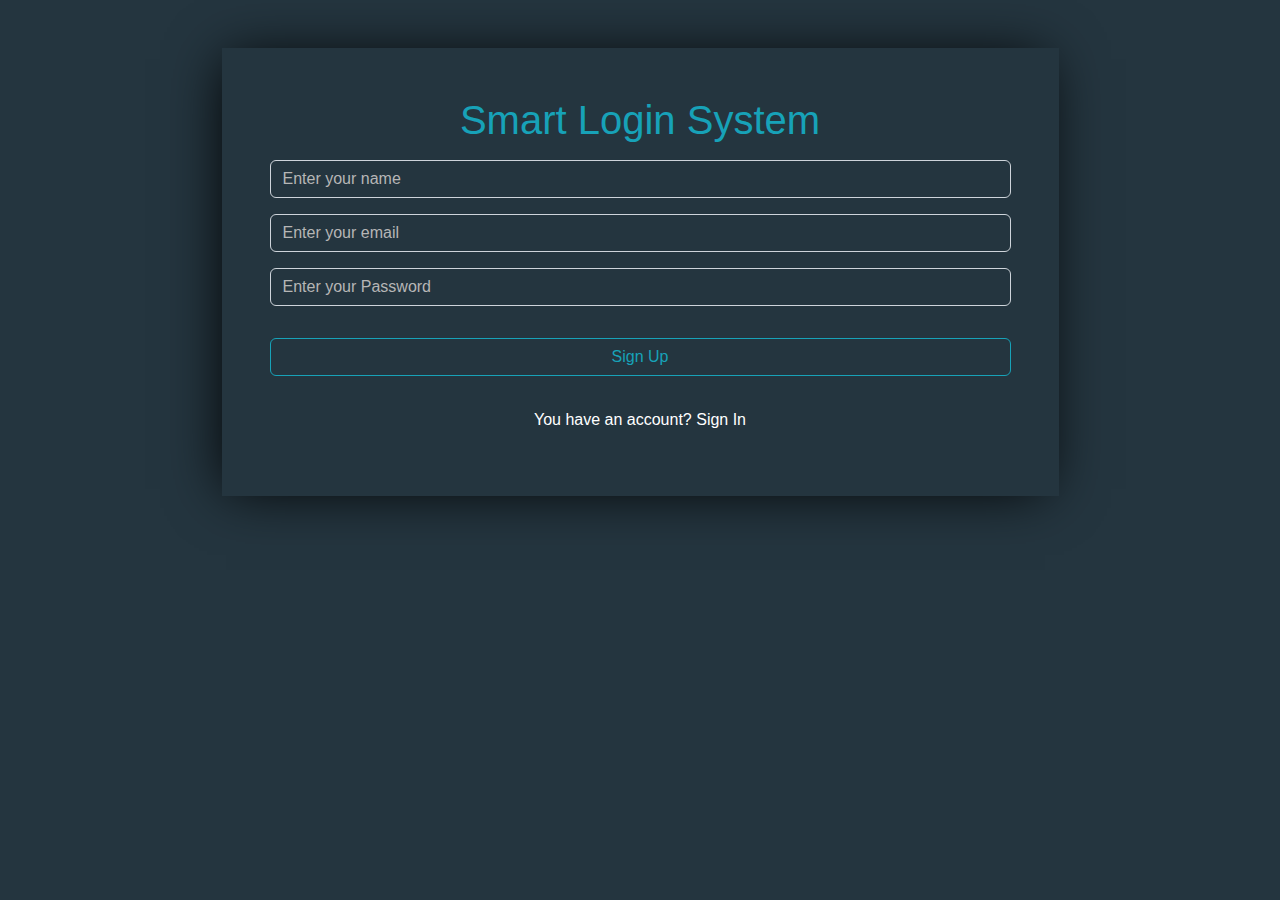
==== HTML/signup.html @ 45313ad5 "Upload Project" ====
<!DOCTYPE html>
<html lang="en">
<head>
    <meta charset="UTF-8">
    <meta name="viewport" content="width=device-width, initial-scale=1.0">
    <title>Login</title>
     <!-- ===== Font Awesome Icon Library ===== -->
    <link rel="stylesheet" href="../CSS/all.min.css">
    <!-- ===== Bootstrap Framework ===== -->
    <link rel="stylesheet" href="../CSS/bootstrap.min.css">
    <!-- ===== Main Style sheet ===== -->
    <link rel="stylesheet" href="../CSS/style.css">
</head>
<body>

    <div class="container text-center  my-5">
        <div class="item-container  w-75 mx-auto p-5">
            <h2>Smart Login System</h2>
            <input id="signup-name" placeholder="Enter your name" class ="form-control my-3" type="text">
            <input id="signup-email" placeholder="Enter your email" class ="form-control my-3" type="text">
            <input id="signup-password" type="password" placeholder="Enter your Password" class ="form-control my-3" type="text">
            <p id="incorrect" ></p>
            <button id="signup-btn" class="btn btn-outline-info w-100 my-3">Sign Up</button>
            <p class="my-3">You have an account? <a href="../index.html">Sign In</a></p>
        </div>
    </div>

   

    <script src="../JS/bootstrap.bundle.min.js"></script>
    <script src="../JS/signup.js"></script>
</body>
</html>
---- CSS/style.css ----
@import url('https://fonts.googleapis.com/css2?family=Bree+Serif&display=swap');
/* =============================================================================== */
body {
    background: #24353f;
    font-family: 'Titillium Web', sans-serif;
}
.item-container{
    box-shadow: -5px 2px 54px -9px rgba(0, 0, 0, 1);
}
.item-container h2{
    font-size: 40px;
    color: #17A2B8;
}
.form-control{
    background-color: #24353f;
    color: #fff;
    border: 1px solid #ced4da;
}

.form-control:focus{
    background-color: #24353f;
    color: #fff;
    box-shadow: 0 0 0 0 transparent !important;
}
.form-control::placeholder{
    color: rgb(182, 182, 182) !important;
}
.btn-outline-info{
    --bs-btn-color: #17a2b8;
    --bs-btn-border-color: #17a2b8;
    --bs-btn-hover-color: #fff;
}
.item-container p{
    color: #fff;

}
.item-container a{
    color: #fff;
    text-decoration: none;
}
.item-container a:hover{
    text-decoration: underline;
}
.navbar-header{
    box-shadow: -5px 2px 54px -9px rgba(0, 0, 0, 1);
    left: 0;
    right: 0;
}
.nav-item h2{
    font-size: 20px;
    color: #fff;
}
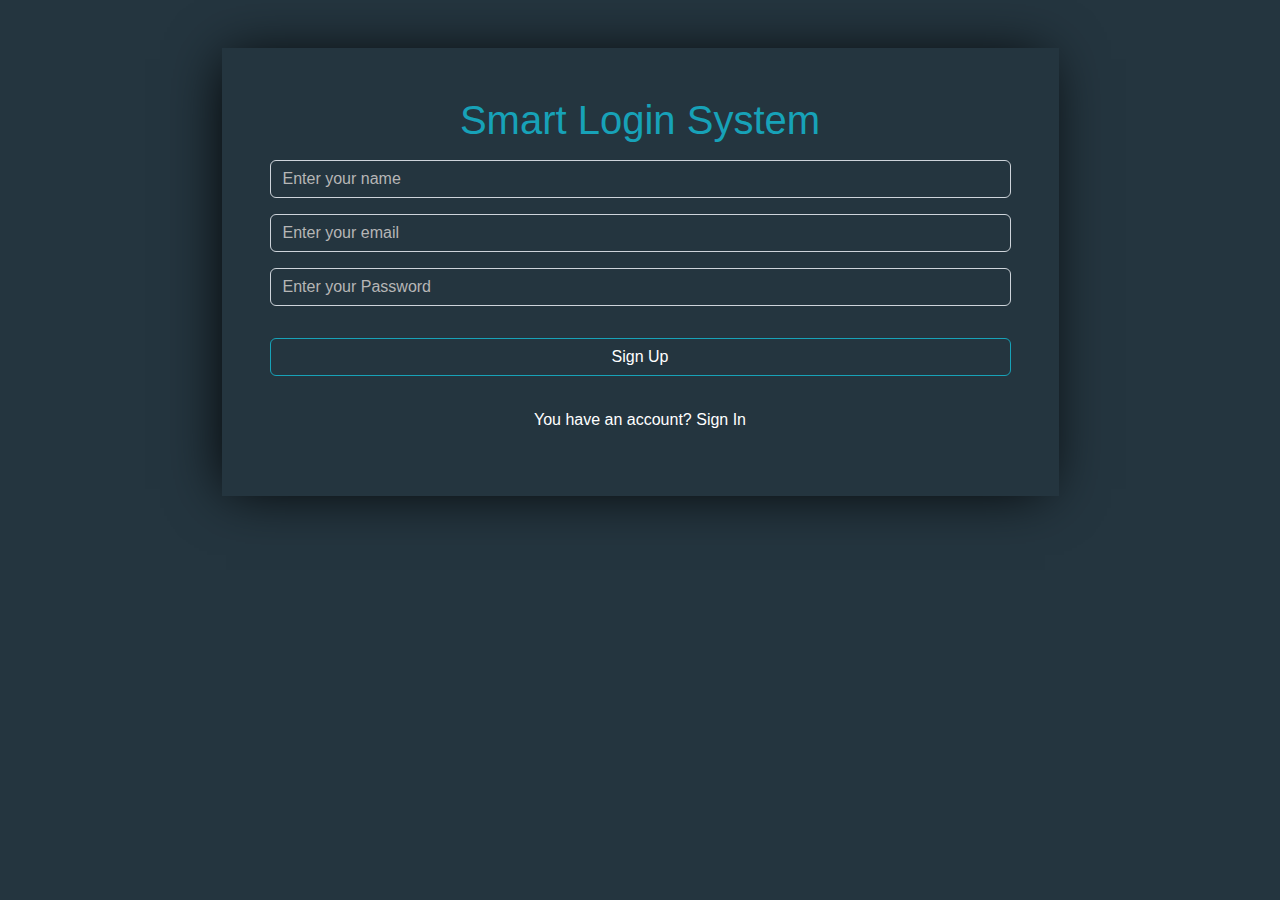
==== commit 8e604e6a: "signup page edit" ====
--- a/HTML/signup.html
+++ b/HTML/signup.html
@@ -20,7 +20,7 @@
             <input id="signup-email" placeholder="Enter your email" class ="form-control my-3" type="text">
             <input id="signup-password" type="password" placeholder="Enter your Password" class ="form-control my-3" type="text">
             <p id="incorrect" ></p>
-            <button id="signup-btn" class="btn btn-outline-info w-100 my-3">Sign Up</button>
+            <a id="signup-btn" class="btn btn-outline-info w-100 my-3">Sign Up</a>
             <p class="my-3">You have an account? <a href="../index.html">Sign In</a></p>
         </div>
     </div>
